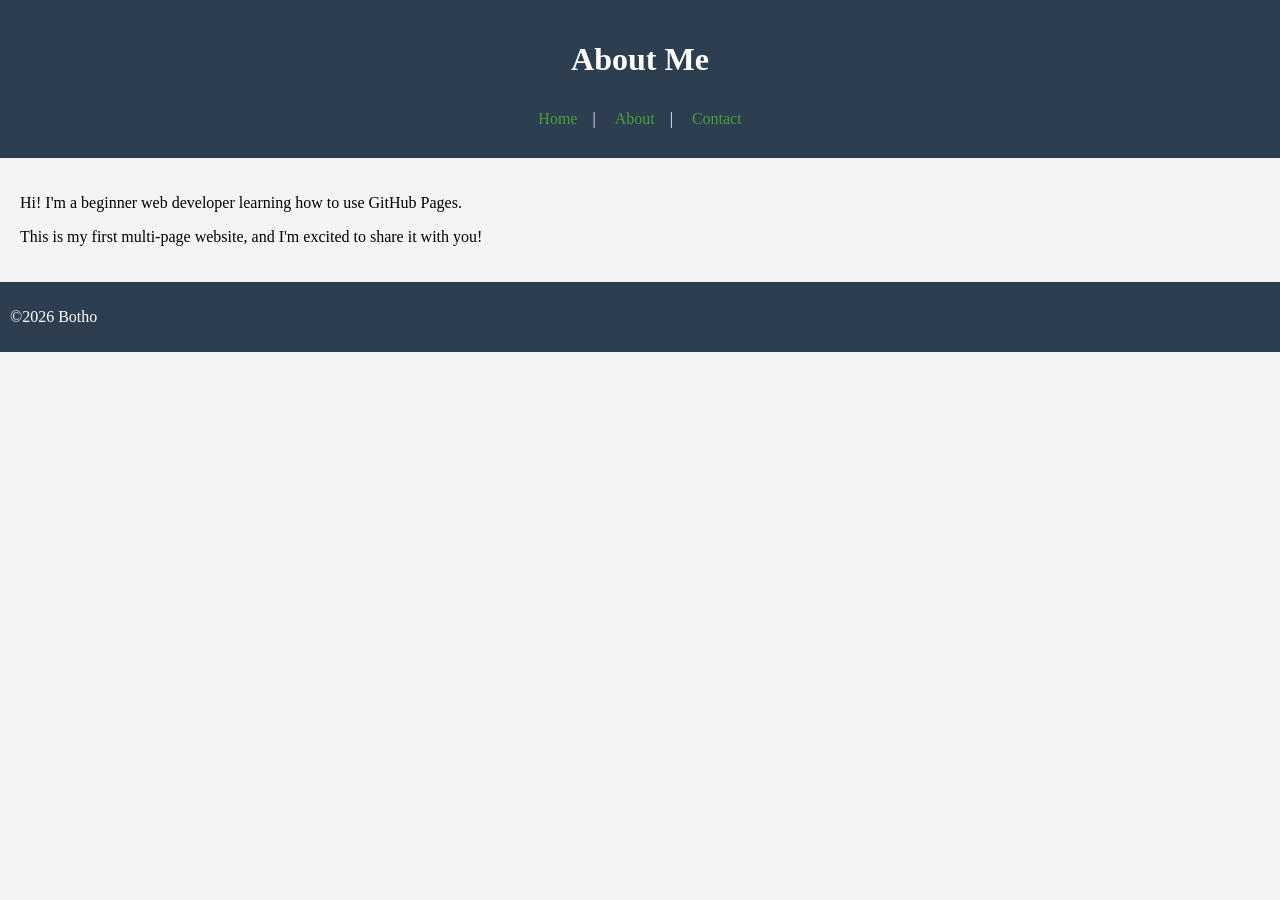
==== about.html @ 02b108ae "Add files via upload" ====
<!DOCTYPE hmtl>
<hmtl lang="en">

<head>

    <meta charset="UFT-8">
    <meta name="viewpoint" content="width=device-width, initial-scale=1.0">
    <title>About Me</title>
    <link rel="stylesheet"href="style.css">
</head>
<body>
     <header>
           <h1>About Me</h1>
           <nav>
               <a href="index.html">Home</a>|
               <a href="#">About</a>|
               <a href="contact.html">Contact</a>
          </nav>
</header>
  <main>
     <p>Hi! I'm a beginner web developer learning how to use GitHub Pages.</p>
     <p>This is my first multi-page website, and I'm excited to share it with you!</p>
  </main>


  <footer>
      <p>&copy;2026 Botho</p>
  </footer>
</body>
</html>
---- style.css ----
/* Reset default browser spacing */
body {
     margin: 0;
     front family: Arial,   sans-serif;
     background-color: #f4f4f4;
}

/*Header */
header {
     background-color: #2c3e50;
     color:  white;
     padding: 20px;
     text-align: center;
}
   
/*Navigation */
nav {
    navigation-color: #34495e; 
    padding: 10px;
    text-align: centre; 
} 


nav a {
      color: rgb(77, 157, 57);
      text-decoration: none;
      margin: 0 15px;
      front-weight: bold;
 }

nav a:hover {
     text-decoration: underline;
}

/* Main content */
main {
     padding: 20px;
}
 /*Section */
section {
      background-color: white;
      padding: 15px;
      margin-bottom: 20px;
      border-radius: 5px;
}  

/* Products */
.product {
      border: 1px solid #ccc;
      padding: 10px;
      margin-top: 10px;
      border radius: 5px;
}

/* Footer */
footer {
     background-color: #2c3e50;
     color: white;
     text-align: centre;
     padding: 10px;
}
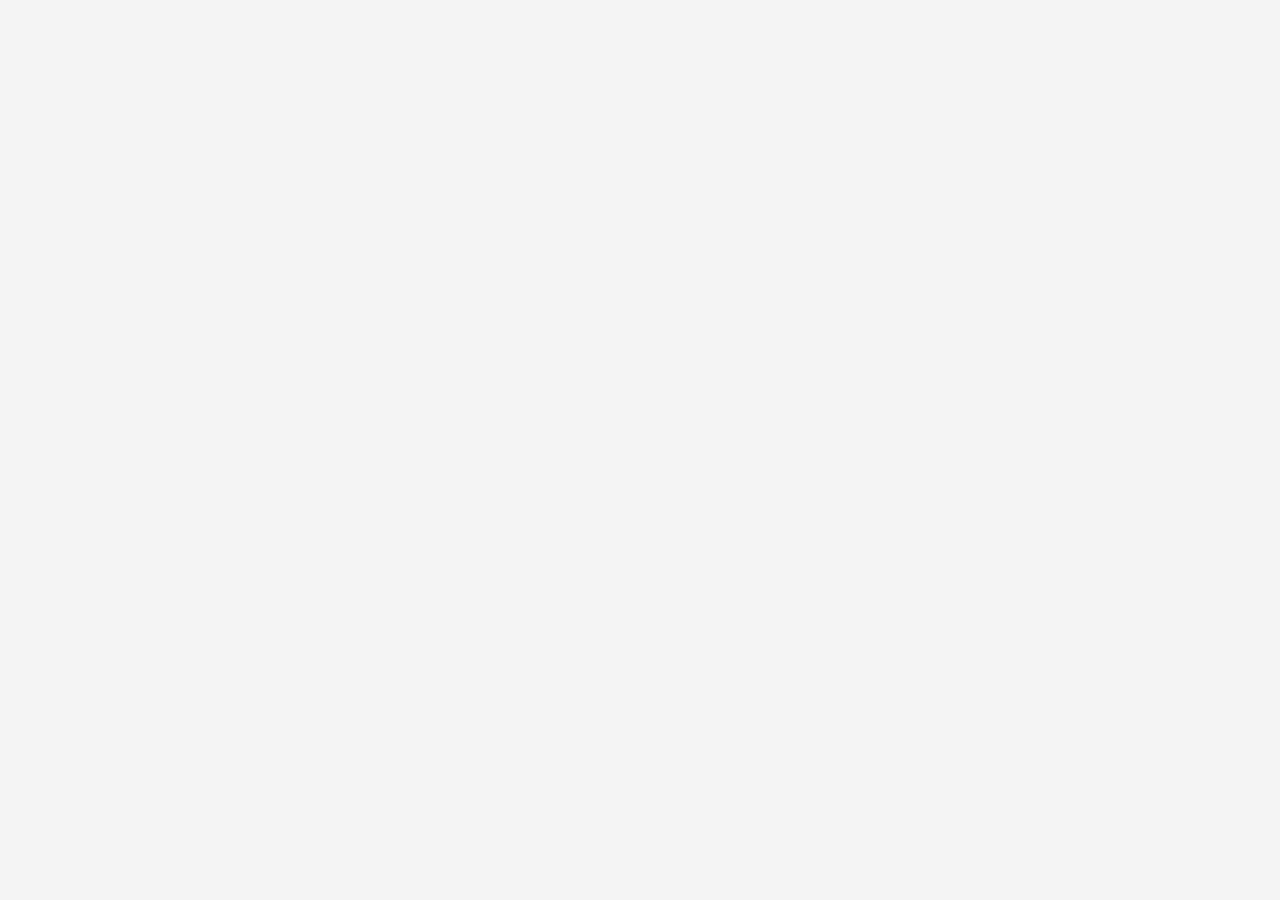
==== commit d9c0ca0d: "Update about.html" ====
--- a/about.html
+++ b/about.html
@@ -1,30 +1,20 @@
-<!DOCTYPE hmtl>
-<hmtl lang="en">
-
+<!DOCTYPE html>
+<html lang="en">
 <head>
-
-    <meta charset="UFT-8">
-    <meta name="viewpoint" content="width=device-width, initial-scale=1.0">
-    <title>About Me</title>
-    <link rel="stylesheet"href="style.css">
+    <meta charset="UTF-8"
+    <meta name="viewport" content="width =device-width, initial-scale=1.0">
+    <title>My First GitHub Page</title>
+    <!-- Bootsrap CSS -->
+    <link href="https://cdn.jsdelivr.net/npm/boostrap@5.3.0/dist/css/boostrap.min.css"rel="stylesheet">
+    <!-- Custome CSS --> 
+    <link rel="stylesheet" href="style.css">
 </head>
 <body>
-     <header>
-           <h1>About Me</h1>
-           <nav>
-               <a href="index.html">Home</a>|
-               <a href="#">About</a>|
-               <a href="contact.html">Contact</a>
-          </nav>
-</header>
-  <main>
-     <p>Hi! I'm a beginner web developer learning how to use GitHub Pages.</p>
-     <p>This is my first multi-page website, and I'm excited to share it with you!</p>
-  </main>
+    <!-- Your content goes here -->
 
+    <!--Bootstrap JS and dependencies -->
+    <script src="https://cdn.jsdelivr.net/npm/@popperjs/core@2.11.6/dist/umd/popper.min.js"></script>
+    <script src="https://cdn.jsdelivr.net/npm/boostrap@5.3.0/dist/js/bootstrap.min.js"></script>
 
-  <footer>
-      <p>&copy;2026 Botho</p>
-  </footer>
 </body>
-</html>+</html>
